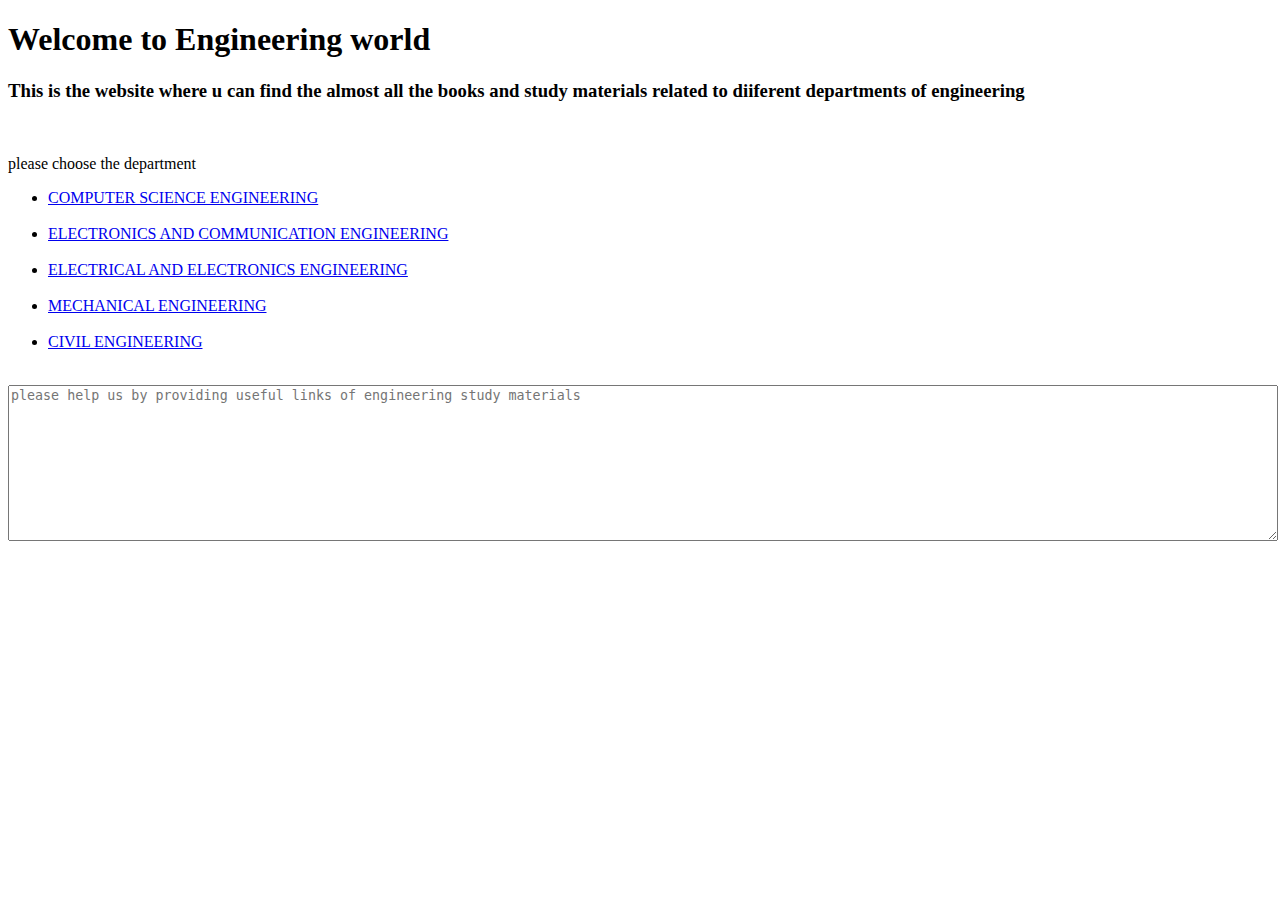
==== hack.html @ 1d3090b4 "Update hack.html" ====
<!DOCTYPE html>
<html lang="en">
<head>
    <meta charset="UTF-8">
    <meta http-equiv="X-UA-Compatible" content="IE=edge">
    <meta name="viewport" content="width=device-width, initial-scale=1.0">
    <title>ENGINEERING WORLD</title>
</head>
<style>
    #subject {
    width: 100%;}
    @media screen and (max-width: 1500px){
        .form{
            width:100%;
        }
    }
</style>
<body>
    <h1>Welcome to Engineering world</h1>
    <h3>This is the  website where u can find the almost all the books and study materials related to diiferent departments of engineering </h3>
    <br>
    <p>please choose the department</p>
    <ul>
        <li><a href='cse.html' target="_blank">COMPUTER SCIENCE ENGINEERING</a></li><BR>
        <li><a href='ece.html' target="_blank">ELECTRONICS AND COMMUNICATION ENGINEERING</a></li><BR>
        <li><a href='eee.html' target="_blank">ELECTRICAL AND ELECTRONICS ENGINEERING</a></li><BR>
        <li><a href='mech.html' target="_blank">MECHANICAL ENGINEERING</a></li><BR>
        <li><a href='civil.html' target="_blank">CIVIL ENGINEERING</a></li><BR>
        
    </ul>
    <form  method="post">
        <div class="form">
            <textarea id="subject" name="subject" placeholder="please help us by providing useful links of engineering study materials " style="height:150px"></textarea>
          </div>
    </form>
</body>
</html>
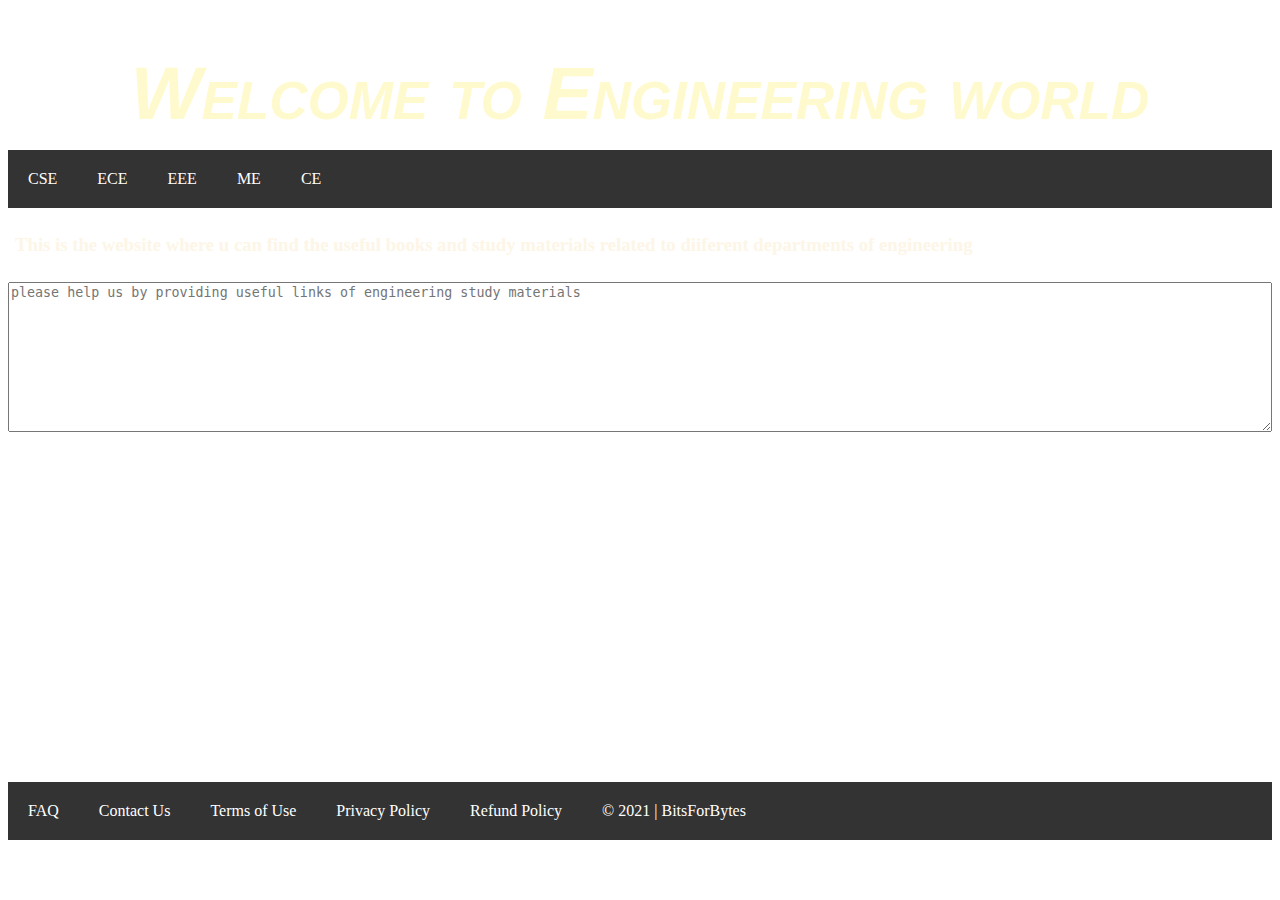
==== commit f0f5718e: "Update hack.html" ====
--- a/hack.html
+++ b/hack.html
@@ -5,33 +5,36 @@
     <meta http-equiv="X-UA-Compatible" content="IE=edge">
     <meta name="viewport" content="width=device-width, initial-scale=1.0">
     <title>ENGINEERING WORLD</title>
+    <link rel="stylesheet" href="d1.css">
 </head>
-<style>
-    #subject {
-    width: 100%;}
-    @media screen and (max-width: 1500px){
-        .form{
-            width:100%;
-        }
-    }
-</style>
 <body>
-    <h1>Welcome to Engineering world</h1>
-    <h3>This is the  website where u can find the almost all the books and study materials related to diiferent departments of engineering </h3>
-    <br>
-    <p>please choose the department</p>
-    <ul>
-        <li><a href='cse.html' target="_blank">COMPUTER SCIENCE ENGINEERING</a></li><BR>
-        <li><a href='ece.html' target="_blank">ELECTRONICS AND COMMUNICATION ENGINEERING</a></li><BR>
-        <li><a href='eee.html' target="_blank">ELECTRICAL AND ELECTRONICS ENGINEERING</a></li><BR>
-        <li><a href='mech.html' target="_blank">MECHANICAL ENGINEERING</a></li><BR>
-        <li><a href='civil.html' target="_blank">CIVIL ENGINEERING</a></li><BR>
-        
-    </ul>
-    <form  method="post">
-        <div class="form">
-            <textarea id="subject" name="subject" placeholder="please help us by providing useful links of engineering study materials " style="height:150px"></textarea>
-          </div>
-    </form>
+    <header>
+    <h1 id = "ti">Welcome to Engineering world</h1>
+    </header>
+    <nav>
+        <a href='cse.html' target="_blank">CSE</a>
+        <a href='ece.html' target="_blank">ECE</a>
+        <a href='eee.html' target="_blank">EEE</a>
+        <a href='mech.html' target="_blank">ME</a>
+        <a href='civil.html' target="_blank">CE</a>
+    </nav>
+    <main>
+        <section id= 't2'>
+            <h3>This is the  website where u can find the  useful books and study materials related to diiferent departments of engineering </h3>
+        </section>
+        <form  method="post" id = 'f1'>
+            <div class="form">
+                <textarea id="subject" name="subject" placeholder= "please help us by providing useful links of engineering study materials "></textarea>
+            </div>
+        </form>
+        <footer>
+            <a href="#">FAQ</a>
+            <a href="#">Contact Us</a>
+            <a href="#">Terms of Use</a>
+            <a href="#">Privacy Policy</a>
+            <a href="#">Refund Policy</a>
+            <a href="#">&copy; 2021 | BitsForBytes</a>
+        </footer>
+    </main>
 </body>
 </html>
--- a/d1.css
+++ b/d1.css
@@ -0,0 +1,76 @@
+nav {
+    background-color:#333;
+    overflow: hidden;
+    color: beige;
+}
+nav a:hover{
+    color: orange;
+}
+* {
+    box-sizing: border-box;
+}
+nav a {
+    text-decoration: none;
+    padding: 20px;
+    text-align: center;
+    float: left;
+    color: white;
+}
+
+#ti{
+    font-size: 75px;
+    text-shadow: lightsalmon;
+    text-align: center;
+    color: lemonchiffon;
+    font-family:Verdana, Geneva, Tahoma, sans-serif;
+    font-style: oblique;
+    font-variant: small-caps;
+}
+
+#t2{
+    box-sizing: content-box;
+    margin: 5px;
+    padding: 2px;
+    color: oldlace;
+    font-family: cursive;
+}
+#subject{
+    
+    width: 100%;
+    height: 150px;
+    @media screen and (max-width: 1500px){
+        .form{
+            width:100%;
+        }
+    }
+}
+#f1{
+    height: 500px;
+}
+header{
+    background-image: url("https://www.stelpro.com/wp-content/uploads/2020/06/13_BAN_AdobeStock_279776450-1.jpg");
+    background-repeat: no-repeat;
+    background-attachment: fixed;
+    background-size:cover;
+    height: 100px;
+}
+main{
+    background-image: url("https://raw.githubusercontent.com/AniruddhA-Omni/Pr0001/main/499246.jpg");
+    background-repeat: no-repeat;
+    background-attachment: fixed;
+    background-size:cover;
+
+}
+footer {
+    background-color: #333;
+    overflow: hidden;
+    align-items:flex-end;
+}
+
+footer a {
+    text-decoration: none;
+    padding: 20px;
+    text-align: center;
+    float: left;
+    color: white;
+}
